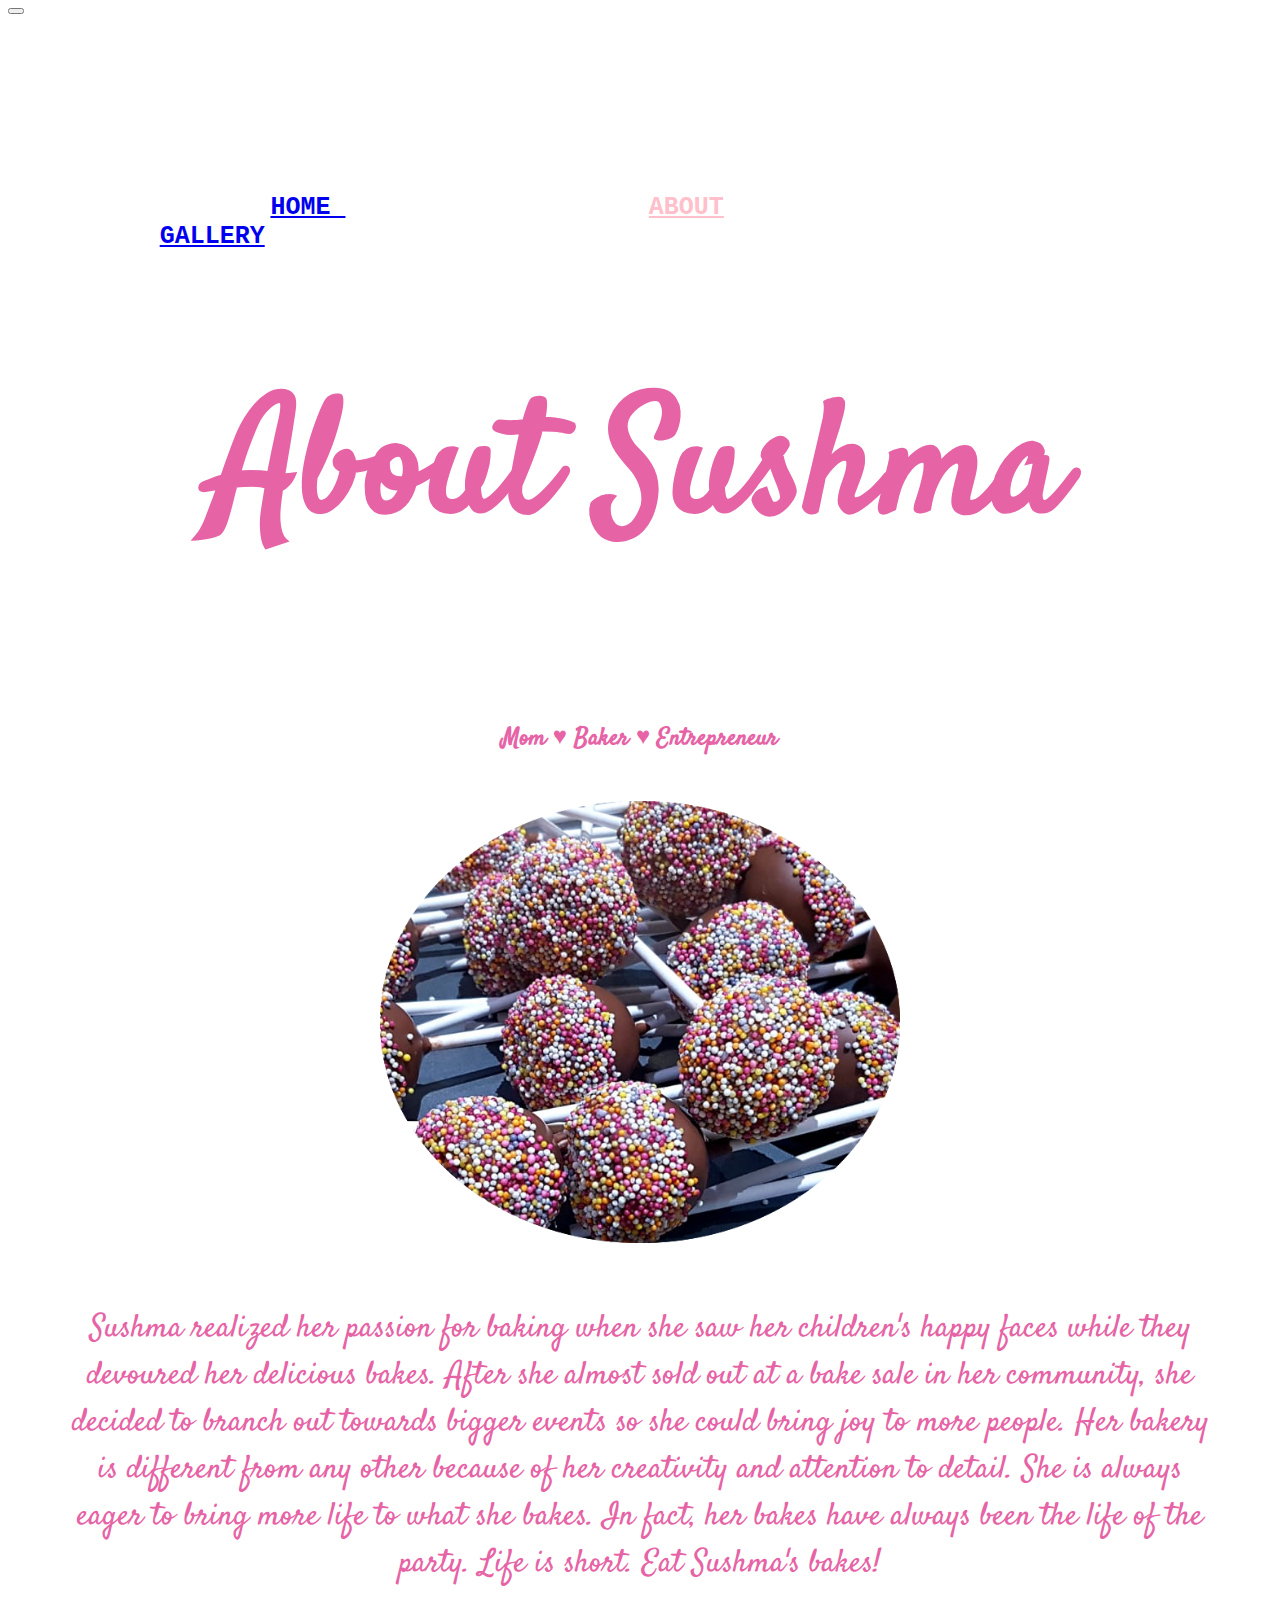
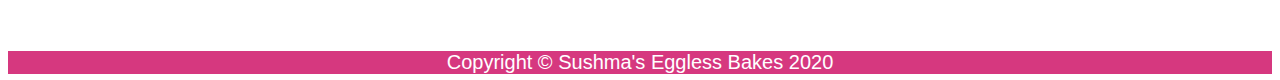
==== about.html @ 7a7997d1 "ch" ====
<!<!DOCTYPE html>
<html>
<head>

  <title> Sushma's Eggless Bakes</title>
<link rel="stylesheet" href="https://stackpath.bootstrapcdn.com/bootstrap/4.5.0/css/bootstrap.min.css" integrity="sha384-9aIt2nRpC12Uk9gS9baDl411NQApFmC26EwAOH8WgZl5MYYxFfc+NcPb1dKGj7Sk" crossorigin="anonymous">
<link href="https://fonts.googleapis.com/css2?family=Lobster&display=swap" rel="stylesheet">
<link href="https://fonts.googleapis.com/css2?family=Dancing+Script:wght@700&display=swap" rel="stylesheet">
<link href="https://fonts.googleapis.com/css2?family=Satisfy&display=swap" rel="stylesheet">

  <style>


  .logo{
    margin-left: -40%;
   height: 200;




  }
 @font-face {
   font-family: "playlist-script";
   src:url("p1.jpg");
   src:url("p2".jpg);
   src:url("p3.jpg");
   src:url("Playlist Caps.otf");
   src:url("Playlist Ornament.otf");
   src:url("Playlist Script.otf");
   src:url("readme.txt");
 }

  .carousel {

  overflow: hidden;
  margin-left: auto;
  margin-right: auto;
  padding: 20px;





}
.readabout {

  background-color: #57430b;
  font-size: 100;
  font-family: cursive;

}




.navbar .navbar-nav{
  margin-left: auto;
  margin-right: auto;

}
.navbar a{
  font-size: 25;
  font-family: monospace;
  font-weight: bold;




}

.navbar .nav-item.nav-link.active {
  margin: 12%;
  color: pink;



}
.navbar .nav-item2.nav-link {
  margin: 12%;


}
.nav-item.nav-link {
  margin: 12%;


}
.navbar .nav-item3.nav-link {
  margin: 12%;



}
.navbar .nav-item4.nav-link {
  margin: 12%;


}

.copyright {
  font-size: 20px;
  font-family: helvetica;
  background-color: #d6387f;
  color: white;
  text-align: center;
  margin-right: auto;
  margin-left: auto;

}



  </style>

  </head>
  <body>




  <nav class="navbar navbar-expand-lg navbar-light bg-light">

  <a class="navbar-brand" href="#"></a>
  <button class="navbar-toggler" type="button" data-toggle="collapse" data-target="#navbarNavAltMarkup" aria-controls="navbarNavAltMarkup" aria-expanded="false" aria-label="Toggle navigation">
    <span class="navbar-toggler-icon"></span>
  </button>
  <div class="collapse navbar-collapse" id="navbarNavAltMarkup" >

    <div class="navbar-nav">
      <img class = logo src= "logo.png" >
      <a class="nav-item3 nav-link" href="contact.html">CONTACT</a>
      <a class="nav-item nav-link " href="index.html">HOME </a>

      <a class="nav-item nav-link active" href="about.html">ABOUT</a>
      <a class="nav-item2 nav-link" href="gallery.html">GALLERY</a>


    </div>
  </div>
</nav>
<div style = "font-size: 500%; font-family: 'Satisfy'; text-align: center; color:#e663a6;"> <h1> About Sushma </h1> </div>
<h2 style = "font-family: 'Satisfy'; text-align: center; padding: 2%;color: #e663a6;"> Mom &#9829 Baker &#9829 Entrepreneur </h2>
<img style = "height: 50%;display: block; margin-right: auto; margin-left: auto; " src = "pops.png">
<div style = "font-size: 200%;padding: 5%; font-family: 'Satisfy'; text-align: center; color: pink;color: #e663a6;"> <p1> Sushma realized her passion for baking when she saw her children's happy faces while they devoured her delicious bakes. After she almost sold out at a bake sale in her community, she decided to branch out towards bigger events so she could bring joy to more people. Her bakery is different from any other because of her creativity and attention to detail. She is always eager to bring more life to what she bakes. In fact, her bakes have always been the life of the party. Life is short. Eat Sushma's bakes! </p1> </div>

<script src="https://code.jquery.com/jquery-3.4.1.slim.min.js" integrity="sha384-J6qa4849blE2+poT4WnyKhv5vZF5SrPo0iEjwBvKU7imGFAV0wwj1yYfoRSJoZ+n" crossorigin="anonymous"></script>
<script src="https://cdn.jsdelivr.net/npm/popper.js@1.16.0/dist/umd/popper.min.js" integrity="sha384-Q6E9RHvbIyZFJoft+2mJbHaEWldlvI9IOYy5n3zV9zzTtmI3UksdQRVvoxMfooAo" crossorigin="anonymous"></script>
<script src="https://stackpath.bootstrapcdn.com/bootstrap/4.4.1/js/bootstrap.min.js" integrity="sha384-wfSDF2E50Y2D1uUdj0O3uMBJnjuUD4Ih7YwaYd1iqfktj0Uod8GCExl3Og8ifwB6" crossorigin="anonymous"></script>
<div class ="copyright"> <a> Copyright &copy Sushma's Eggless Bakes 2020 <a> </div>
    </body>
    </html>
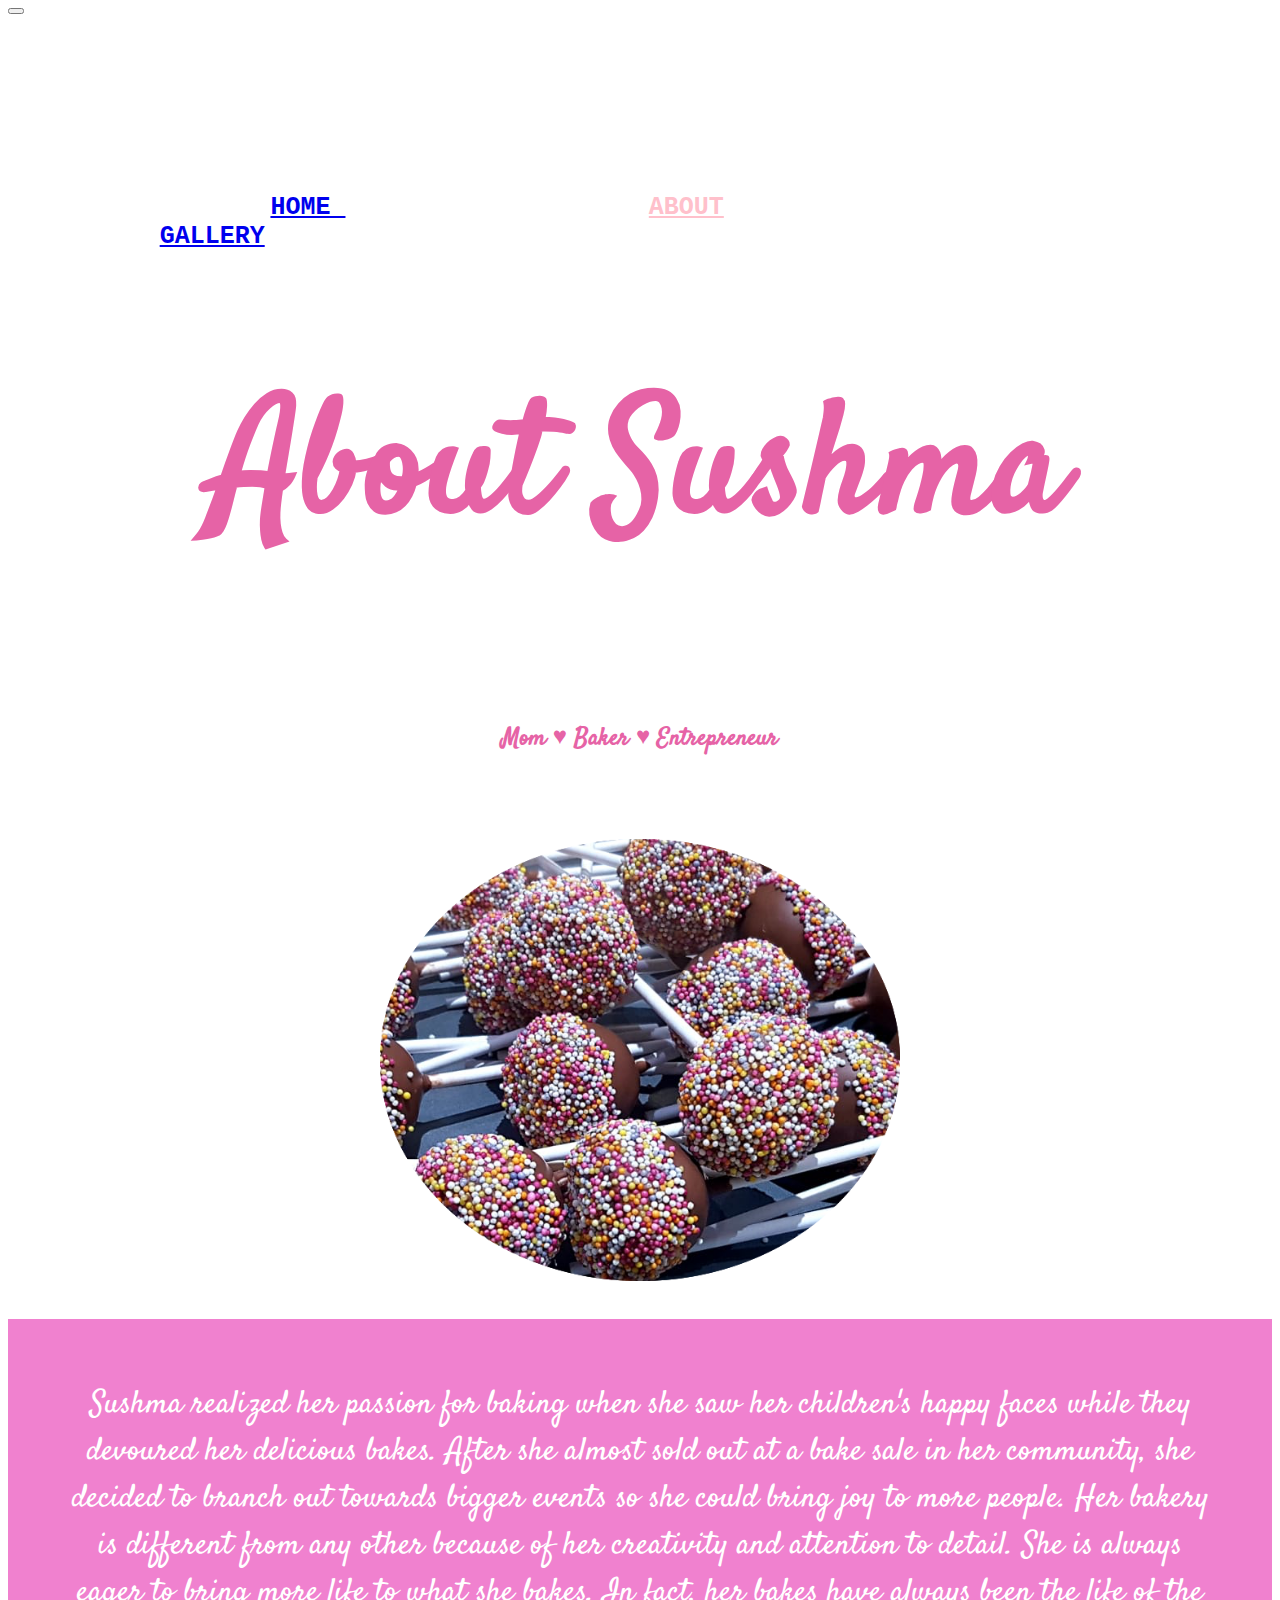
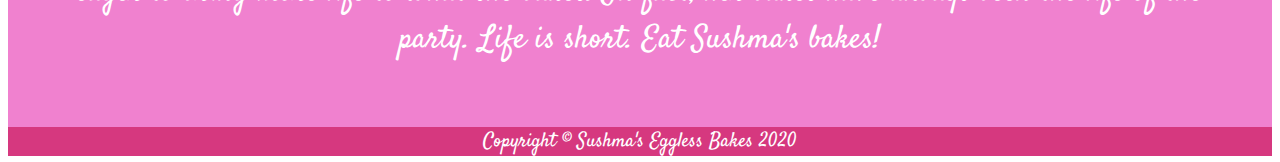
==== commit 5f53a445: "ch" ====
--- a/about.html
+++ b/about.html
@@ -19,29 +19,9 @@
 
 
   }
- @font-face {
-   font-family: "playlist-script";
-   src:url("p1.jpg");
-   src:url("p2".jpg);
-   src:url("p3.jpg");
-   src:url("Playlist Caps.otf");
-   src:url("Playlist Ornament.otf");
-   src:url("Playlist Script.otf");
-   src:url("readme.txt");
- }
-
-  .carousel {
-
-  overflow: hidden;
-  margin-left: auto;
-  margin-right: auto;
-  padding: 20px;
 
 
 
-
-
-}
 .readabout {
 
   background-color: #57430b;
@@ -99,7 +79,7 @@
 
 .copyright {
   font-size: 20px;
-  font-family: helvetica;
+  font-family: "Satisfy";
   background-color: #d6387f;
   color: white;
   text-align: center;
@@ -140,8 +120,8 @@
 </nav>
 <div style = "font-size: 500%; font-family: 'Satisfy'; text-align: center; color:#e663a6;"> <h1> About Sushma </h1> </div>
 <h2 style = "font-family: 'Satisfy'; text-align: center; padding: 2%;color: #e663a6;"> Mom &#9829 Baker &#9829 Entrepreneur </h2>
-<img style = "height: 50%;display: block; margin-right: auto; margin-left: auto; " src = "pops.png">
-<div style = "font-size: 200%;padding: 5%; font-family: 'Satisfy'; text-align: center; color: pink;color: #e663a6;"> <p1> Sushma realized her passion for baking when she saw her children's happy faces while they devoured her delicious bakes. After she almost sold out at a bake sale in her community, she decided to branch out towards bigger events so she could bring joy to more people. Her bakery is different from any other because of her creativity and attention to detail. She is always eager to bring more life to what she bakes. In fact, her bakes have always been the life of the party. Life is short. Eat Sushma's bakes! </p1> </div>
+<img style = "padding: 3%; height: 50%;display: block; margin-right: auto; margin-left: auto; " src = "pops.png">
+<div style = "background-color: #f081cf; font-size: 200%;padding: 5%; font-family: 'Satisfy'; text-align: center; color: white;"> <p1> Sushma realized her passion for baking when she saw her children's happy faces while they devoured her delicious bakes. After she almost sold out at a bake sale in her community, she decided to branch out towards bigger events so she could bring joy to more people. Her bakery is different from any other because of her creativity and attention to detail. She is always eager to bring more life to what she bakes. In fact, her bakes have always been the life of the party. Life is short. Eat Sushma's bakes! </p1> </div>
 
 <script src="https://code.jquery.com/jquery-3.4.1.slim.min.js" integrity="sha384-J6qa4849blE2+poT4WnyKhv5vZF5SrPo0iEjwBvKU7imGFAV0wwj1yYfoRSJoZ+n" crossorigin="anonymous"></script>
 <script src="https://cdn.jsdelivr.net/npm/popper.js@1.16.0/dist/umd/popper.min.js" integrity="sha384-Q6E9RHvbIyZFJoft+2mJbHaEWldlvI9IOYy5n3zV9zzTtmI3UksdQRVvoxMfooAo" crossorigin="anonymous"></script>
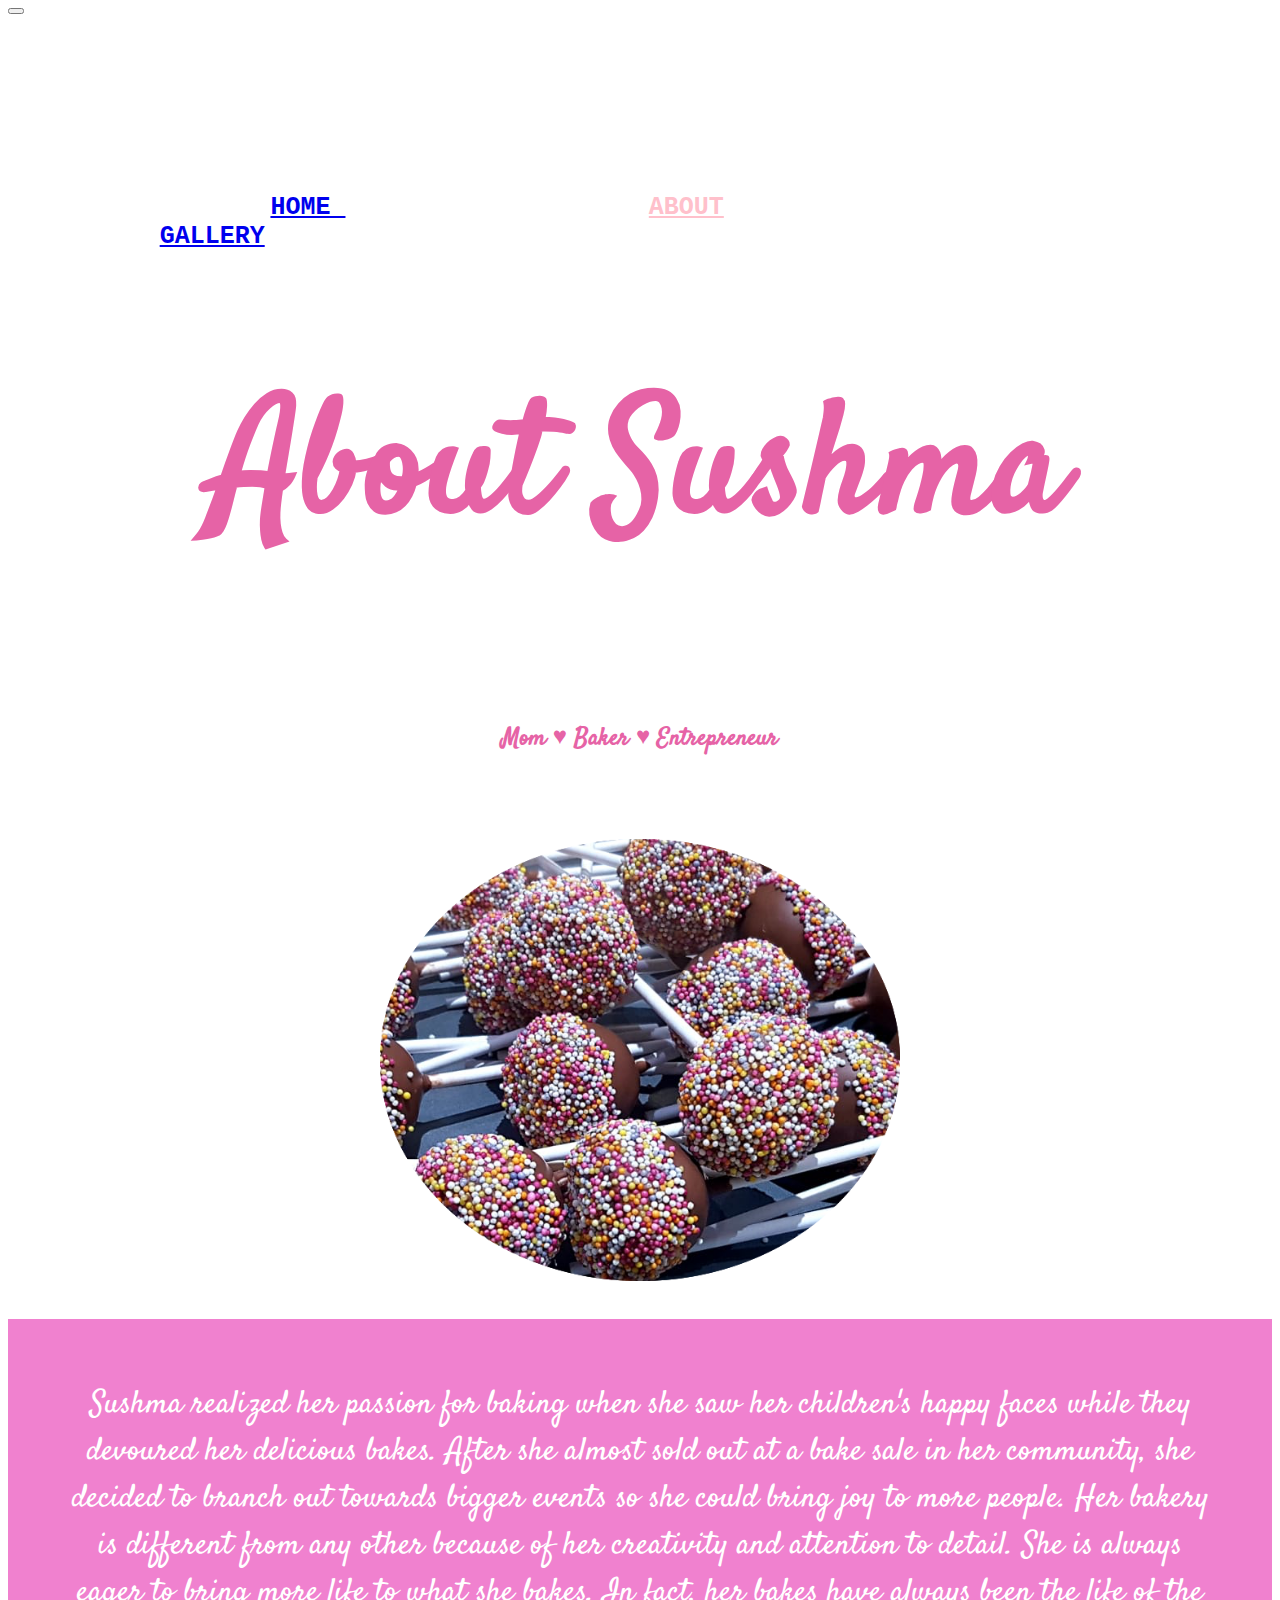
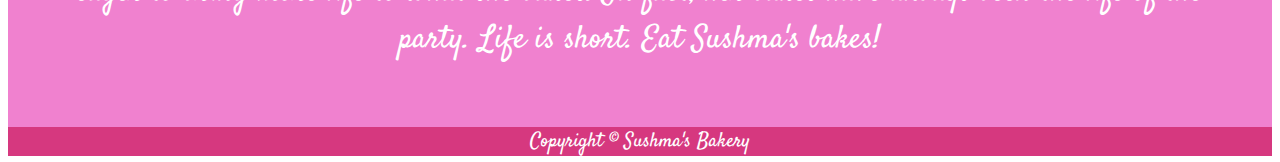
==== commit 54b9612b: "ch" ====
--- a/about.html
+++ b/about.html
@@ -126,6 +126,6 @@
 <script src="https://code.jquery.com/jquery-3.4.1.slim.min.js" integrity="sha384-J6qa4849blE2+poT4WnyKhv5vZF5SrPo0iEjwBvKU7imGFAV0wwj1yYfoRSJoZ+n" crossorigin="anonymous"></script>
 <script src="https://cdn.jsdelivr.net/npm/popper.js@1.16.0/dist/umd/popper.min.js" integrity="sha384-Q6E9RHvbIyZFJoft+2mJbHaEWldlvI9IOYy5n3zV9zzTtmI3UksdQRVvoxMfooAo" crossorigin="anonymous"></script>
 <script src="https://stackpath.bootstrapcdn.com/bootstrap/4.4.1/js/bootstrap.min.js" integrity="sha384-wfSDF2E50Y2D1uUdj0O3uMBJnjuUD4Ih7YwaYd1iqfktj0Uod8GCExl3Og8ifwB6" crossorigin="anonymous"></script>
-<div class ="copyright"> <a> Copyright &copy Sushma's Eggless Bakes 2020 <a> </div>
+<div class ="copyright"> <a> Copyright &copy Sushma's Bakery<a> </div>
     </body>
     </html>
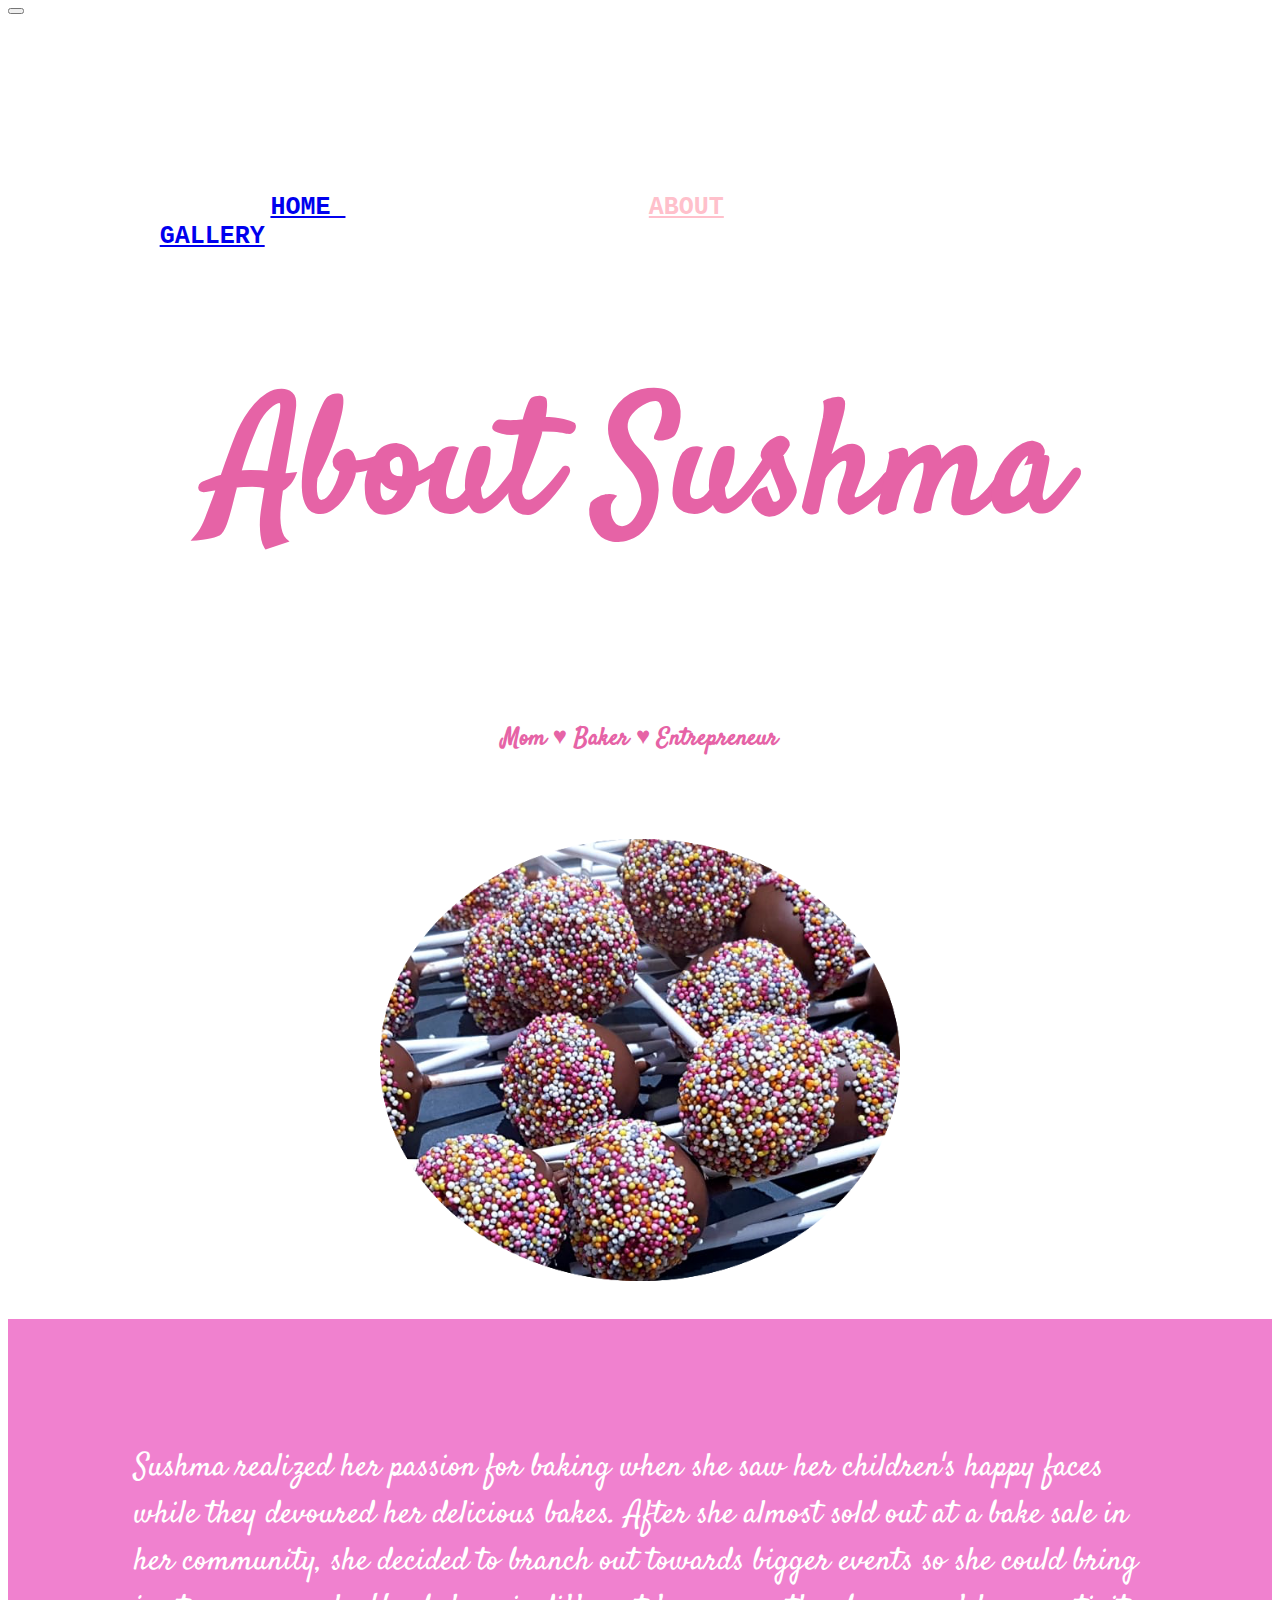
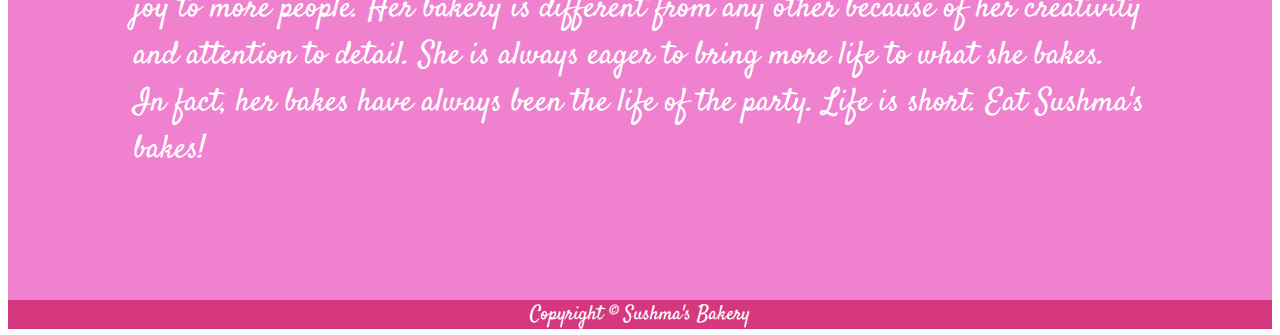
==== commit 2c2f897b: "ch" ====
--- a/about.html
+++ b/about.html
@@ -121,7 +121,7 @@
 <div style = "font-size: 500%; font-family: 'Satisfy'; text-align: center; color:#e663a6;"> <h1> About Sushma </h1> </div>
 <h2 style = "font-family: 'Satisfy'; text-align: center; padding: 2%;color: #e663a6;"> Mom &#9829 Baker &#9829 Entrepreneur </h2>
 <img style = "padding: 3%; height: 50%;display: block; margin-right: auto; margin-left: auto; " src = "pops.png">
-<div style = "background-color: #f081cf; font-size: 200%;padding: 5%; font-family: 'Satisfy'; text-align: center; color: white;"> <p1> Sushma realized her passion for baking when she saw her children's happy faces while they devoured her delicious bakes. After she almost sold out at a bake sale in her community, she decided to branch out towards bigger events so she could bring joy to more people. Her bakery is different from any other because of her creativity and attention to detail. She is always eager to bring more life to what she bakes. In fact, her bakes have always been the life of the party. Life is short. Eat Sushma's bakes! </p1> </div>
+<div style = "background-color: #f081cf; font-size: 200%;padding: 10%;" > <p1 style = "font-family: 'Satisfy'; text-align: center; color: white;"> Sushma realized her passion for baking when she saw her children's happy faces while they devoured her delicious bakes. After she almost sold out at a bake sale in her community, she decided to branch out towards bigger events so she could bring joy to more people. Her bakery is different from any other because of her creativity and attention to detail. She is always eager to bring more life to what she bakes. In fact, her bakes have always been the life of the party. Life is short. Eat Sushma's bakes! </p1> </div>
 
 <script src="https://code.jquery.com/jquery-3.4.1.slim.min.js" integrity="sha384-J6qa4849blE2+poT4WnyKhv5vZF5SrPo0iEjwBvKU7imGFAV0wwj1yYfoRSJoZ+n" crossorigin="anonymous"></script>
 <script src="https://cdn.jsdelivr.net/npm/popper.js@1.16.0/dist/umd/popper.min.js" integrity="sha384-Q6E9RHvbIyZFJoft+2mJbHaEWldlvI9IOYy5n3zV9zzTtmI3UksdQRVvoxMfooAo" crossorigin="anonymous"></script>
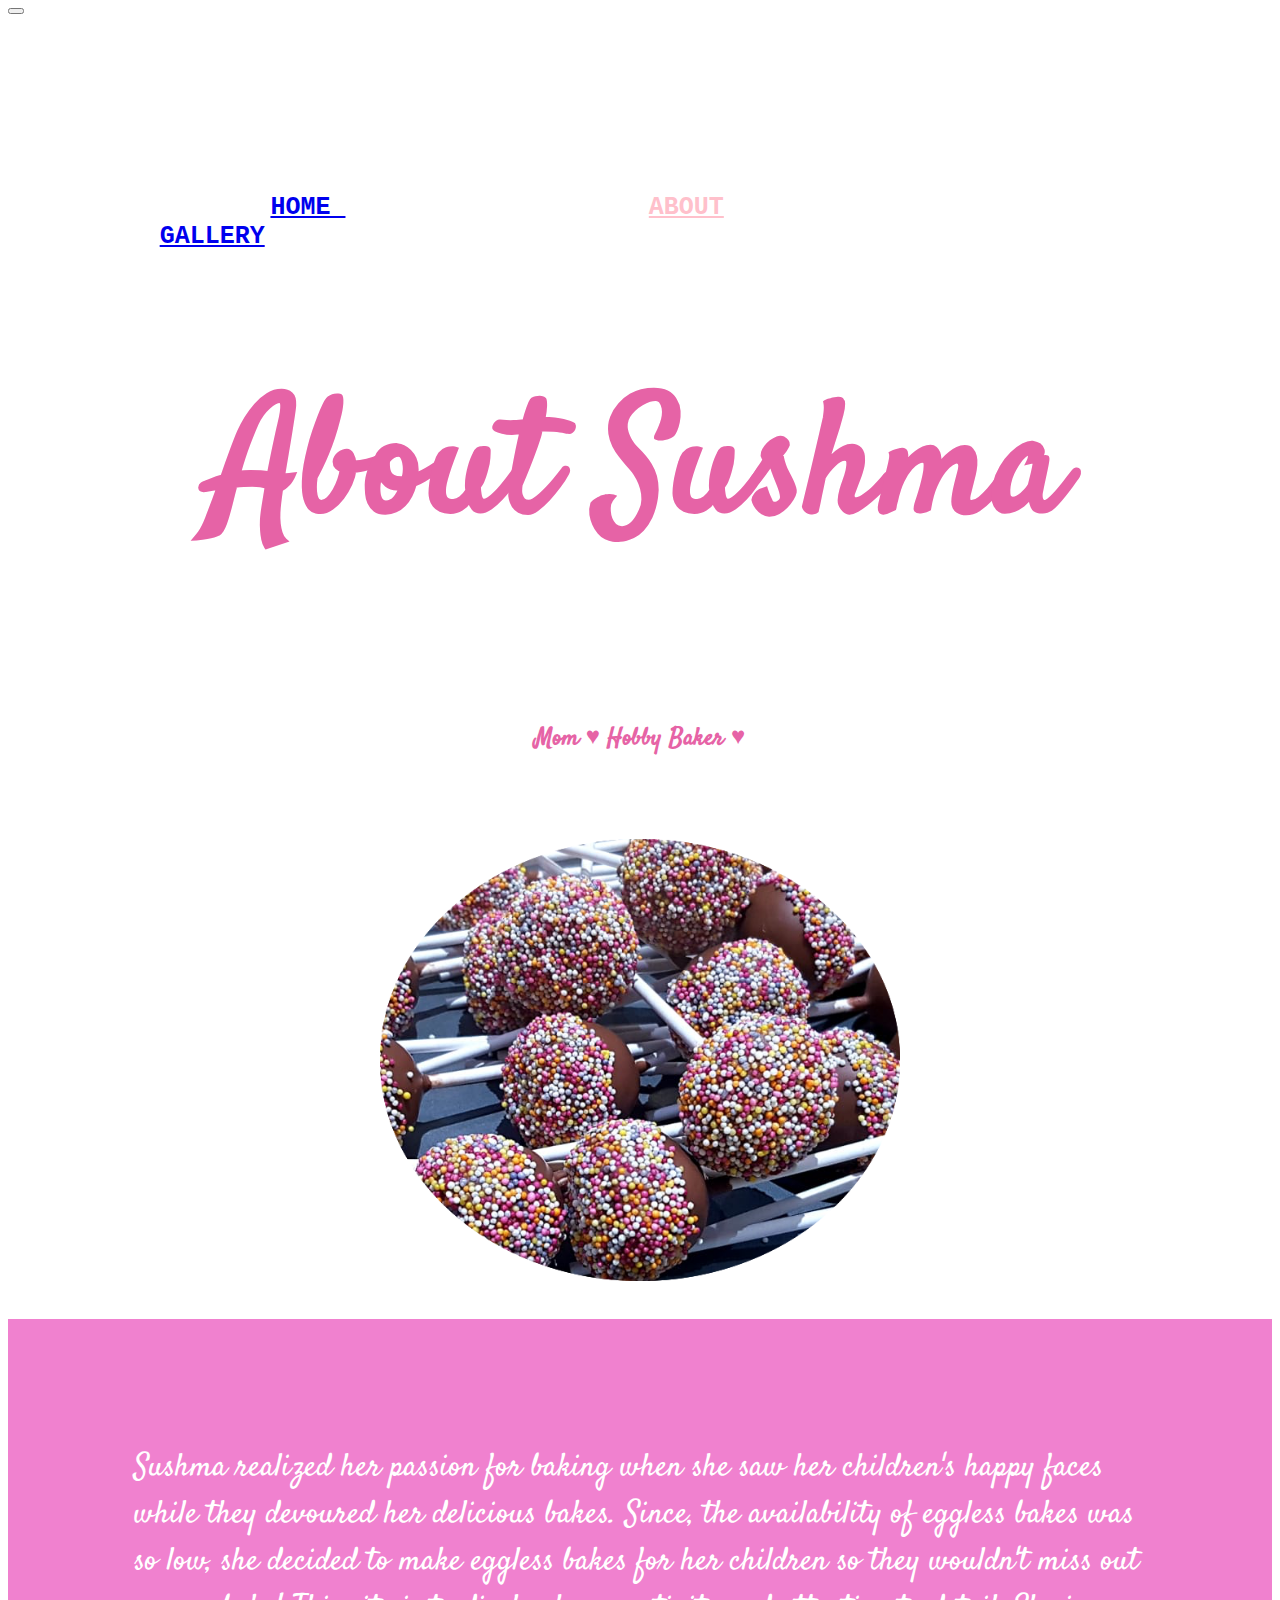
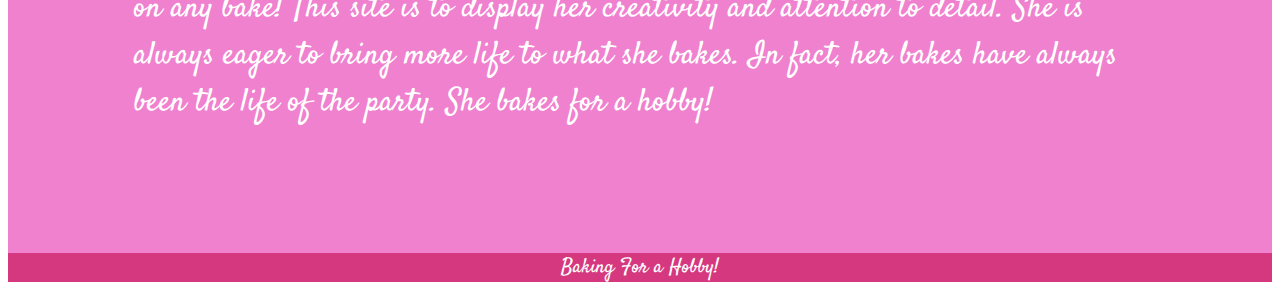
==== commit 0fb01a12: "ch" ====
--- a/about.html
+++ b/about.html
@@ -2,7 +2,7 @@
 <html>
 <head>
 
-  <title> Sushma's Eggless Bakes</title>
+  <title> Sushma's Bakery</title>
 <link rel="stylesheet" href="https://stackpath.bootstrapcdn.com/bootstrap/4.5.0/css/bootstrap.min.css" integrity="sha384-9aIt2nRpC12Uk9gS9baDl411NQApFmC26EwAOH8WgZl5MYYxFfc+NcPb1dKGj7Sk" crossorigin="anonymous">
 <link href="https://fonts.googleapis.com/css2?family=Lobster&display=swap" rel="stylesheet">
 <link href="https://fonts.googleapis.com/css2?family=Dancing+Script:wght@700&display=swap" rel="stylesheet">
@@ -77,7 +77,7 @@
 
 }
 
-.copyright {
+.hobby{
   font-size: 20px;
   font-family: "Satisfy";
   background-color: #d6387f;
@@ -119,13 +119,13 @@
   </div>
 </nav>
 <div style = "font-size: 500%; font-family: 'Satisfy'; text-align: center; color:#e663a6;"> <h1> About Sushma </h1> </div>
-<h2 style = "font-family: 'Satisfy'; text-align: center; padding: 2%;color: #e663a6;"> Mom &#9829 Baker &#9829 Entrepreneur </h2>
+<h2 style = "font-family: 'Satisfy'; text-align: center; padding: 2%;color: #e663a6;"> Mom &#9829 Hobby Baker &#9829</h2>
 <img style = "padding: 3%; height: 50%;display: block; margin-right: auto; margin-left: auto; " src = "pops.png">
-<div style = "background-color: #f081cf; font-size: 200%;padding: 10%;" > <p1 style = "font-family: 'Satisfy'; text-align: center; color: white;"> Sushma realized her passion for baking when she saw her children's happy faces while they devoured her delicious bakes. After she almost sold out at a bake sale in her community, she decided to branch out towards bigger events so she could bring joy to more people. Her bakery is different from any other because of her creativity and attention to detail. She is always eager to bring more life to what she bakes. In fact, her bakes have always been the life of the party. Life is short. Eat Sushma's bakes! </p1> </div>
+<div style = "background-color: #f081cf; font-size: 200%;padding: 10%;" > <p1 style = "font-family: 'Satisfy'; text-align: center; color: white;"> Sushma realized her passion for baking when she saw her children's happy faces while they devoured her delicious bakes. Since, the availability of eggless bakes was so low, she decided to make eggless bakes for her children so they wouldn't miss out on any bake! This site is to display her creativity and attention to detail. She is always eager to bring more life to what she bakes. In fact, her bakes have always been the life of the party. She bakes for a hobby! </p1> </div>
 
 <script src="https://code.jquery.com/jquery-3.4.1.slim.min.js" integrity="sha384-J6qa4849blE2+poT4WnyKhv5vZF5SrPo0iEjwBvKU7imGFAV0wwj1yYfoRSJoZ+n" crossorigin="anonymous"></script>
 <script src="https://cdn.jsdelivr.net/npm/popper.js@1.16.0/dist/umd/popper.min.js" integrity="sha384-Q6E9RHvbIyZFJoft+2mJbHaEWldlvI9IOYy5n3zV9zzTtmI3UksdQRVvoxMfooAo" crossorigin="anonymous"></script>
 <script src="https://stackpath.bootstrapcdn.com/bootstrap/4.4.1/js/bootstrap.min.js" integrity="sha384-wfSDF2E50Y2D1uUdj0O3uMBJnjuUD4Ih7YwaYd1iqfktj0Uod8GCExl3Og8ifwB6" crossorigin="anonymous"></script>
-<div class ="copyright"> <a> Copyright &copy Sushma's Bakery<a> </div>
+<div class ="hobby"> <a>Baking For a Hobby! <a> </div>
     </body>
     </html>
